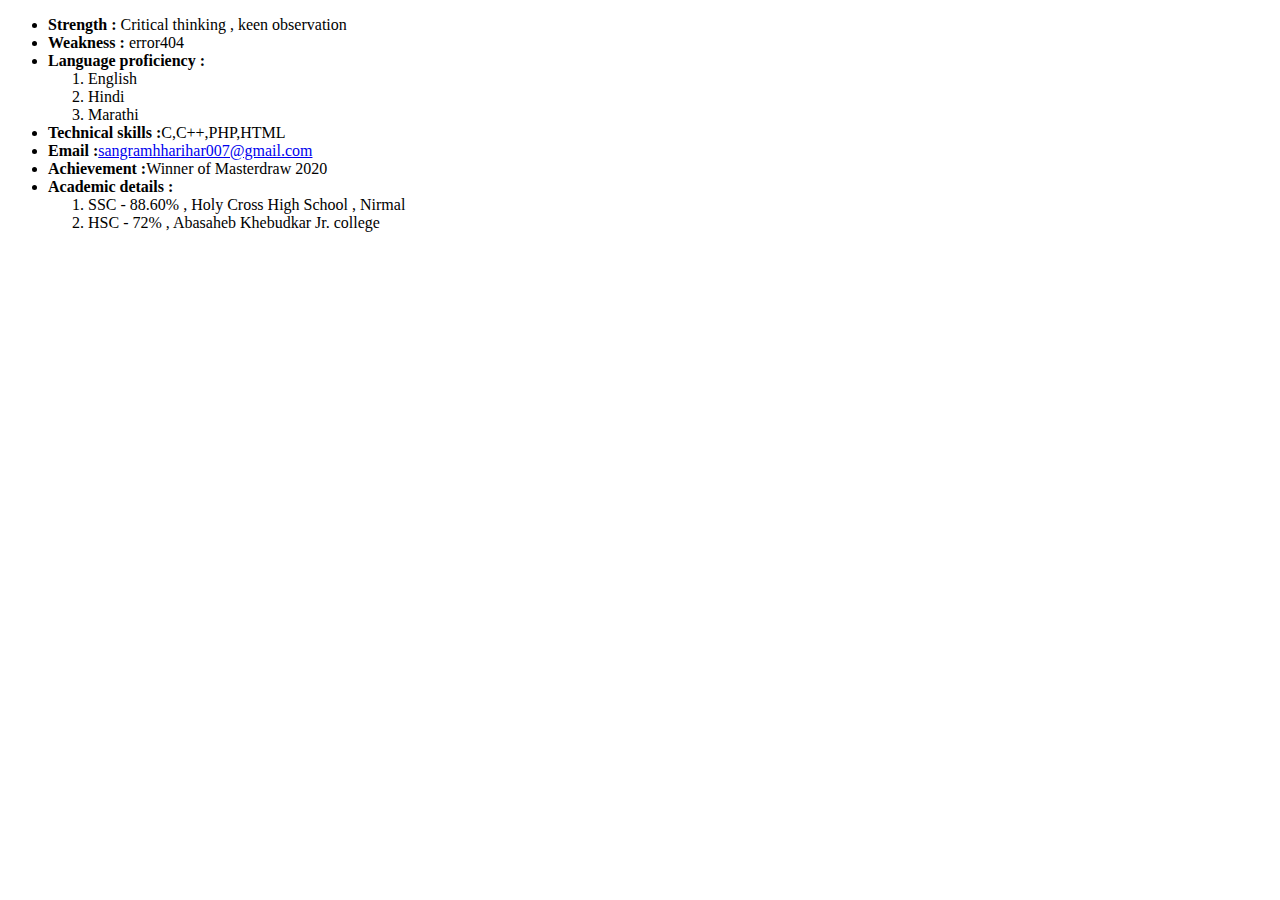
==== abm.html @ 2bd84019 "Add files via upload" ====
<!DOCTYPE html>
<html>
    <title>About Me-Sangramharihar</title>
    <body>
        <ul>
        <li> <b>Strength :</b> Critical thinking , keen observation </li>
            <li><b>Weakness :</b> error404</li>
            <li><b>Language proficiency :</b>
            <ol><li>English</li>
                <li>Hindi</li>
                <li>Marathi</li></ol>
            </li>
            <li> <b>Technical skills :</b>C,C++,PHP,HTML</li>
        <li><b>Email :</b><a href="sangramhharihar@gmail.com">sangramhharihar007@gmail.com</a></li>
            <li><b>Achievement :</b>Winner of Masterdraw 2020</li>
        <li><b>Academic details :</b><ol>
            <li>SSC - 88.60% , Holy Cross High School , Nirmal</li>
            <li>HSC - 72% , Abasaheb Khebudkar Jr. college </li></ol>
        </li>
        
        
        
        </ul>


</body>
</html>
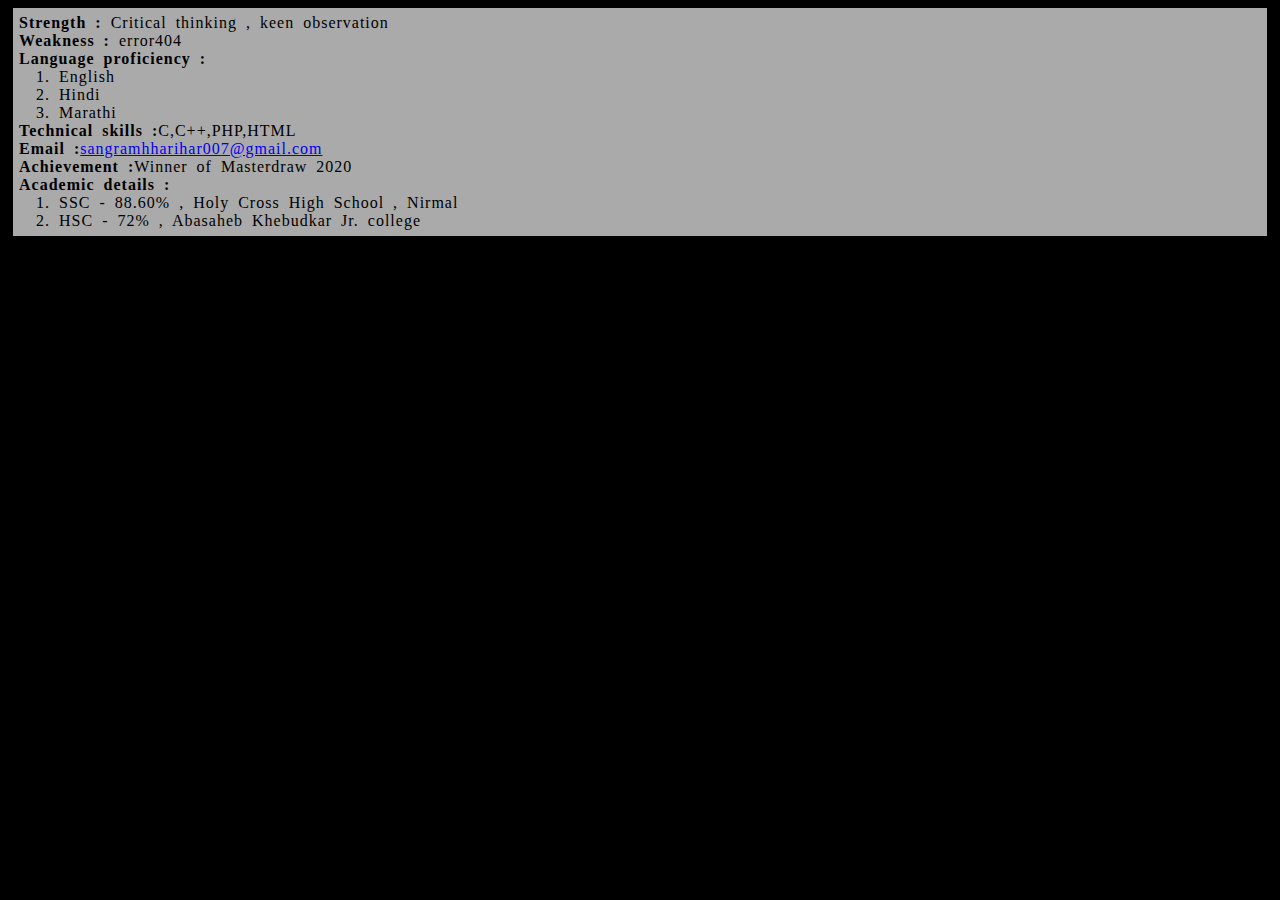
==== commit 76bac4b2: "Update abm.html" ====
--- a/abm.html
+++ b/abm.html
@@ -1,7 +1,10 @@
 
 <!DOCTYPE html>
-<html>
-    <title>About Me-Sangramharihar</title>
+<html><head>
+    <title>About me</title>
+        <link rel=stylesheet href=f3.css >
+        
+    </head>
     <body>
         <ul>
         <li> <b>Strength :</b> Critical thinking , keen observation </li>
@@ -25,4 +28,4 @@
 
 
 </body>
-</html>+</html>
